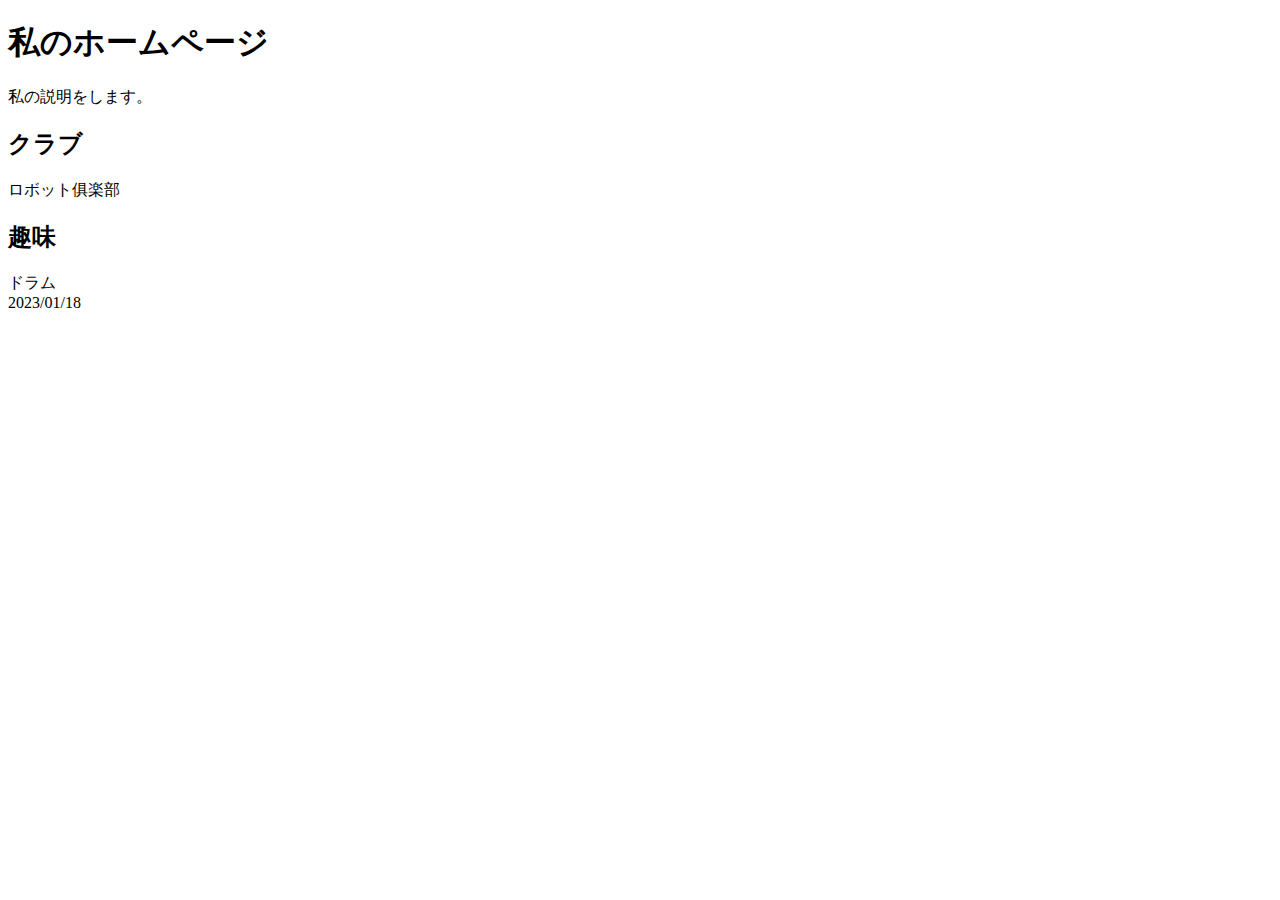
==== index.html @ 001ed080 "Update index.html" ====
<!DOCTYPE html>
<html lang='ja'>
<head>
  <meta charset='utf-8'>
  <title>WEB実験</title>
  <meta property="og:title" content="たいとる">
  <meta property="og:description" content="せつめいせつめい">
  <meta name="theme-color" content="#ECECF7">
  <meta name="msapplication-TileColor" content="#ECECF7">
  <link rel="icon" type="image/png" xhref="icon.png">
  <link rel="apple-touch-icon" xhref="icon.png">
  <meta name="msapplication-square310x310logo" xcontent="icon.png">
  <meta name="twitter:card" content="summary_large_image">
  <meta property="og:image" content="https://yourdomain/ogp.jpg">
  <meta name="twitter:image" content="https://yourdomain/ogp.jpg">

  <meta name="viewport" content="width=device-width, initial-scale=1.0">
  <meta name="format-detection" content="telephone=no">

  <link rel="stylesheet" href="index.css">
</head>
<body>
  <div class=header>
    <h1>私のホームページ</h1>
    <div>私の説明をします。</div>
  </div>
  <div class=main>
    <div>
      <h2>クラブ</h2>
      <div>
        ロボット俱楽部
      </div>
    </div>

    <div>
      <h2>趣味</h2>
      <div>
        ドラム
      </div>
    </div>
  </div>
  <div class=footer>
    2023/01/18
  </div>
</body>
</html>
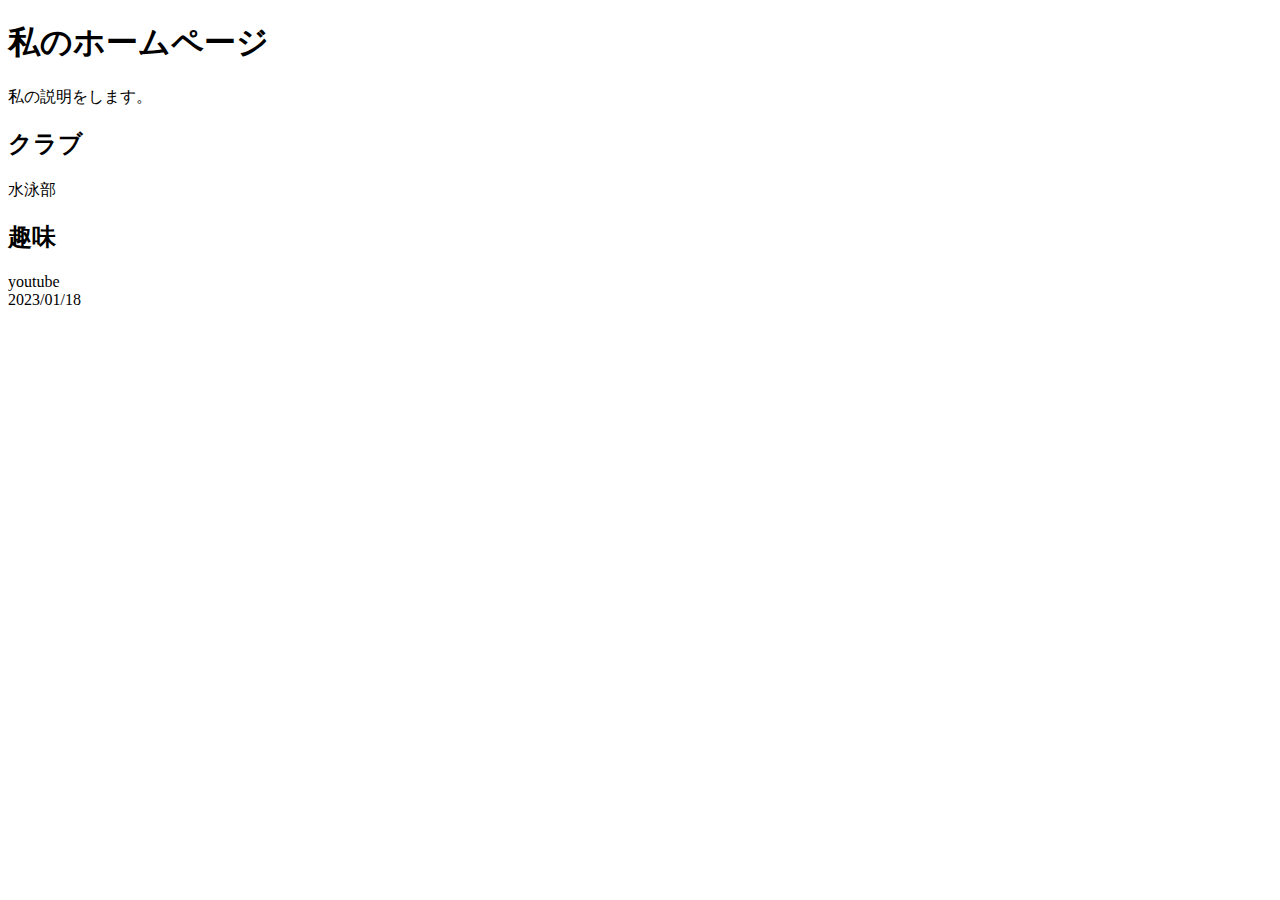
==== commit 6f6b35e1: "Update index.html" ====
--- a/index.html
+++ b/index.html
@@ -28,14 +28,14 @@
     <div>
       <h2>クラブ</h2>
       <div>
-        ロボット俱楽部
+        水泳部
       </div>
     </div>
 
     <div>
       <h2>趣味</h2>
       <div>
-        ドラム
+        youtube
       </div>
     </div>
   </div>
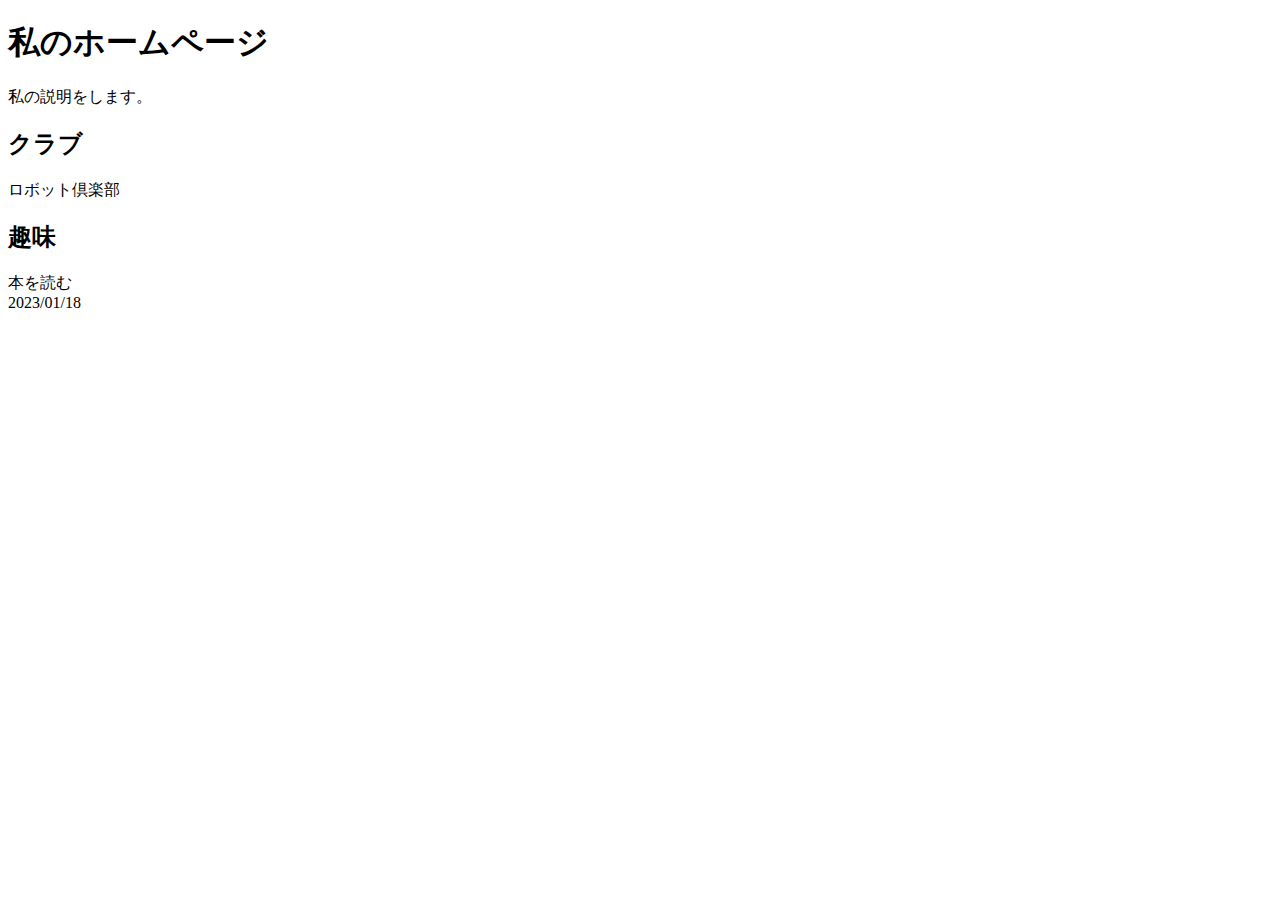
==== commit 4e511b8d: "Update index.html" ====
--- a/index.html
+++ b/index.html
@@ -28,14 +28,14 @@
     <div>
       <h2>クラブ</h2>
       <div>
-        水泳部
+        ロボット倶楽部
       </div>
     </div>
 
     <div>
       <h2>趣味</h2>
       <div>
-        youtube
+        本を読む
       </div>
     </div>
   </div>
